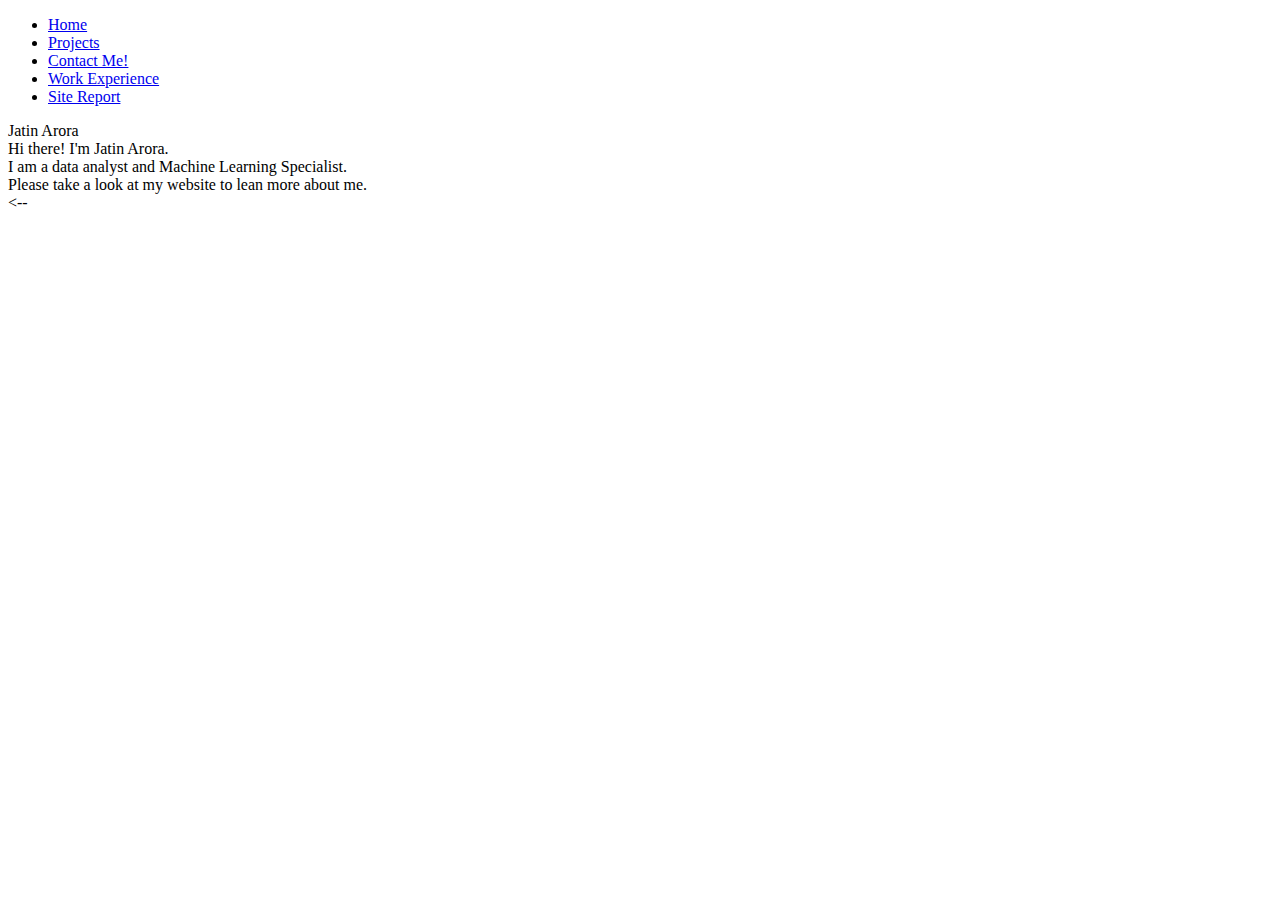
==== index.html @ 6a0dc687 "Add files via upload" ====
<!DOCTYPE html>
<html lang="en">
<head>
    <meta charset="UTF-8">
    <meta http-equiv="X-UA-Compatible" content="IE=edge">
    <meta name="viewport" content="width=device-width, initial-scale=1.0">
    <title>Index</title>
    <link rel="stylesheet" href="styleIndex.css">
</head>
<body>
    <header></header>
    <nav>
        <ul>
            <li><a href="index.html">Home</a></li>
            <li><a href="portfolio.html">Projects</a></li>
            <li><a href="contact.html">Contact Me!</a></li>
            <li><a href="work_ex.html">Work Experience</a></li>
            <li><a href="site_report.html">Site Report</a></li>
        </ul>
    </nav>
    <main>
        <section class="name">
            Jatin Arora
        </section>
        <section>
            Hi there! I'm Jatin Arora.<br> I am a data analyst and Machine Learning Specialist.<br>Please take a look at my website to lean more about me. 
        </section>
    </main>
    <--<aside></aside>
    <footer></footer>
</body>
</html>
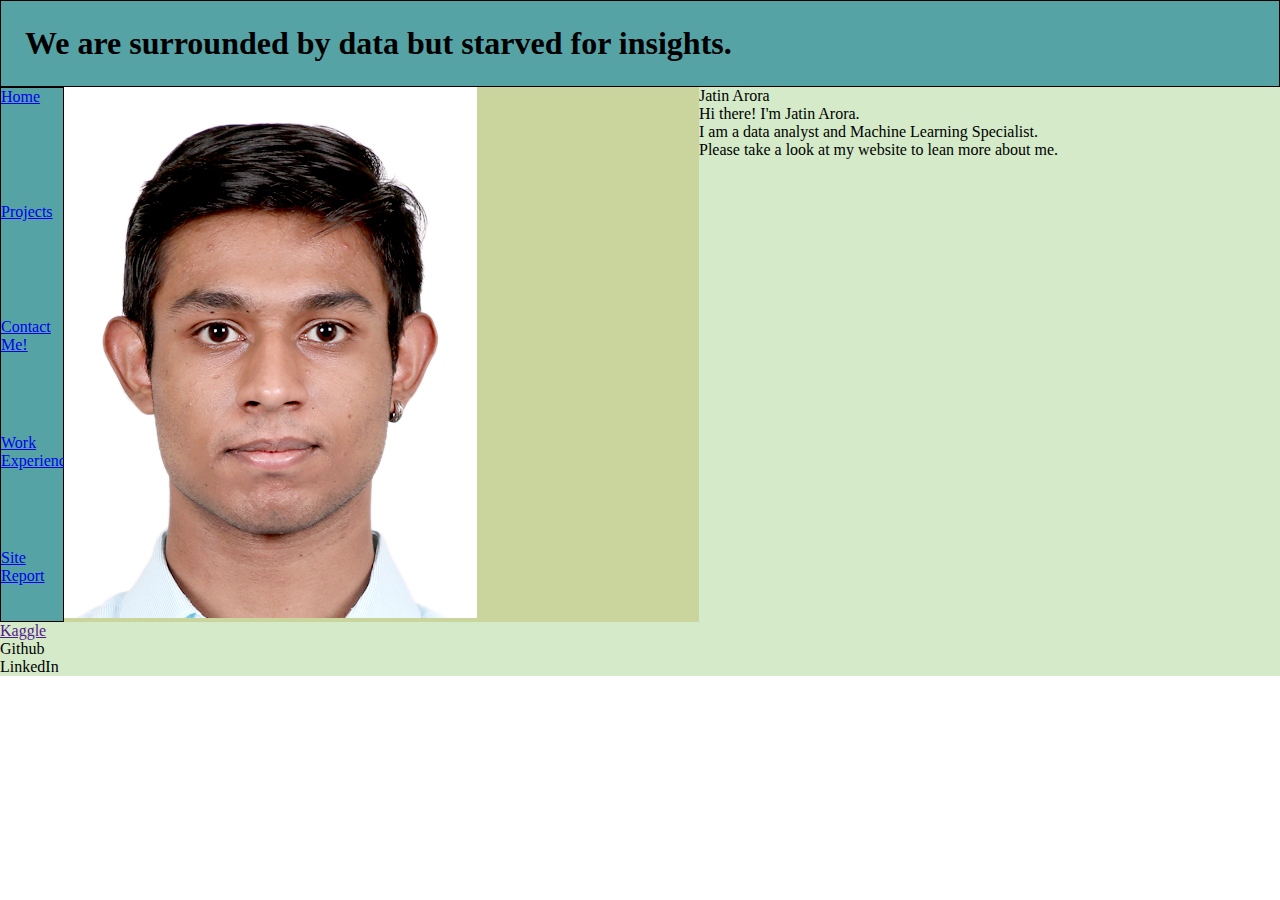
==== commit 46cb2037: "Add files via upload" ====
--- a/index.html
+++ b/index.html
@@ -4,13 +4,13 @@
     <meta charset="UTF-8">
     <meta http-equiv="X-UA-Compatible" content="IE=edge">
     <meta name="viewport" content="width=device-width, initial-scale=1.0">
-    <title>Index</title>
+    <title>Welcome!</title>
     <link rel="stylesheet" href="styleIndex.css">
 </head>
 <body>
-    <header></header>
+    <header><h1>We are surrounded by data but starved for insights.</h1></header>
     <nav>
-        <ul>
+        <ul class="navigationBar">
             <li><a href="index.html">Home</a></li>
             <li><a href="portfolio.html">Projects</a></li>
             <li><a href="contact.html">Contact Me!</a></li>
@@ -26,7 +26,15 @@
             Hi there! I'm Jatin Arora.<br> I am a data analyst and Machine Learning Specialist.<br>Please take a look at my website to lean more about me. 
         </section>
     </main>
-    <--<aside></aside>
-    <footer></footer>
+    <aside>
+        <img src="Soft Jatin.jpg" alt="My Photo"/>
+    </aside>
+    <footer>
+        <ul>
+            <li><a href="">Kaggle</a></li>
+            <li><a href=""></a>Github</li>
+            <li><a href=""></a>LinkedIn</li>
+        </ul>
+    </footer>
 </body>
 </html>--- a/styleIndex.css
+++ b/styleIndex.css
@@ -0,0 +1,56 @@
+*{
+    padding:0;
+    margin:0;
+}
+body{
+    display:grid;
+    grid-template-columns: 5% auto auto;
+    grid-template-rows: auto;
+    grid-template-areas: 
+    "header header header"
+    "nav aside main"
+    "footer footer footer"
+    ;
+}
+
+header{
+    background-color: #56a3a6;
+    grid-area: header;
+    padding: 1.5em;
+    border: 1px solid black ;
+}
+
+nav{
+    background-color: #56a3a6;
+    color:white;
+    text-decoration: none;
+    grid-area: nav;
+    border: 1px solid black ;
+    display:flex;
+    flex-direction:column;
+}
+
+nav li {
+    width:100%;
+    height:80%;
+}
+
+nav li :first-child{
+    margin-top: 10%;
+}
+
+main{
+    background-color: #d4eac8;
+    grid-area: main;
+}
+
+aside{
+    background-color: #cad49d;
+    grid-area: aside;
+    image-orientation: 60deg;
+}
+
+footer{
+    background-color: #d4eac8;
+    grid-area: footer;
+}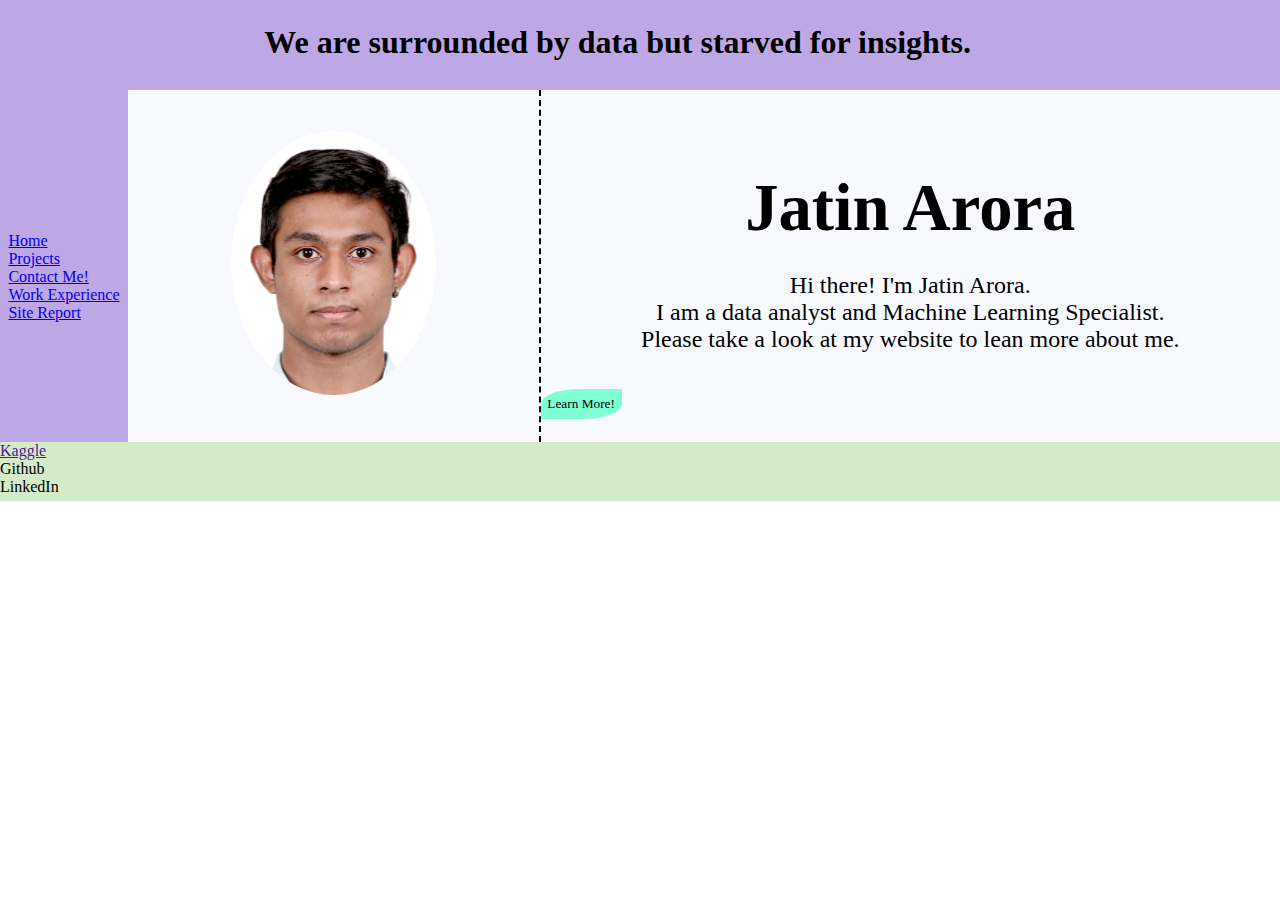
==== commit acfbd7c7: "Add files via upload" ====
--- a/index.html
+++ b/index.html
@@ -22,9 +22,12 @@
         <section class="name">
             Jatin Arora
         </section>
-        <section>
+        <section class="intro">
             Hi there! I'm Jatin Arora.<br> I am a data analyst and Machine Learning Specialist.<br>Please take a look at my website to lean more about me. 
         </section>
+        <section>
+        <a class="moreButton" href="portfolio.html" >Learn More!</a>
+        </section> 
     </main>
     <aside>
         <img src="Soft Jatin.jpg" alt="My Photo"/>
--- a/styleIndex.css
+++ b/styleIndex.css
@@ -1,10 +1,11 @@
 *{
     padding:0;
     margin:0;
+    border: none;
 }
 body{
     display:grid;
-    grid-template-columns: 5% auto auto;
+    grid-template-columns: 10% auto auto;
     grid-template-rows: auto;
     grid-template-areas: 
     "header header header"
@@ -14,38 +15,45 @@
 }
 
 header{
-    background-color: #56a3a6;
+    background-color: #BEA7E5;
     grid-area: header;
     padding: 1.5em;
-    border: 1px solid black ;
+    justify-content: space-evenly;
+    /**align-items: center;
+    **/
 }
 
 nav{
-    background-color: #56a3a6;
+    background-color: #BEA7E5;
     color:white;
     text-decoration: none;
     grid-area: nav;
-    border: 1px solid black ;
-    display:flex;
-    flex-direction:column;
+    display: flex;  
+    justify-content: center;
+
 }
 
-nav li {
-    width:100%;
-    height:80%;
+.navigationBar{
+    display: flex;  
+    justify-content: center;  
+    flex-direction: column;  
 }
 
-nav li :first-child{
-    margin-top: 10%;
+nav li:first-child{
+    margin-top: 20%;
+    text-decoration: none;
 }
 
 main{
-    background-color: #d4eac8;
+    background-color: #f8f8ff;
     grid-area: main;
+    border-left: 2px;
+    border-left-color: black;
+    border-left-style : dashed;
 }
 
 aside{
-    background-color: #cad49d;
+    background-color: #f8f8ff;
     grid-area: aside;
     image-orientation: 60deg;
 }
@@ -53,4 +61,58 @@
 footer{
     background-color: #d4eac8;
     grid-area: footer;
+}
+
+
+.moreButton{
+    display: block;
+    float: left;
+    border: 2px solid black;
+    border-top-left-radius: 50%;
+    border-bottom-right-radius: 50%;
+    background-color: aquamarine;
+    padding: 0.5em;
+    font-size: 10pt; 
+    border: 10px;
+    color:black;
+    text-decoration: none;
+    text-align: center;
+
+    
+}
+
+img{
+    padding: 10%;
+    border-top-right-radius: 50%;
+    border-top-left-radius: 50%;
+    border-bottom-left-radius: 50%;
+    border-bottom-right-radius: 50%;
+    overflow:hidden;
+    max-height: 100%;
+    max-width: 20em;
+    display: block;
+    margin-left: auto;
+    margin-right: auto;
+    width: 50%;
+}
+
+h1{
+    align-items: center;
+    margin-left: 19.5%;
+}
+
+.name{
+    font-family: 'Times New Roman', Times, serif;
+    font-weight: 800;
+    font-size: 50pt;
+    margin-top: 1.2em;
+    margin-bottom: -10px;
+    text-align: center;
+}
+
+.intro{
+    padding:1.5em;
+    margin-top: 0.0001%;
+    font-size: 1.5em;
+    text-align: center;
 }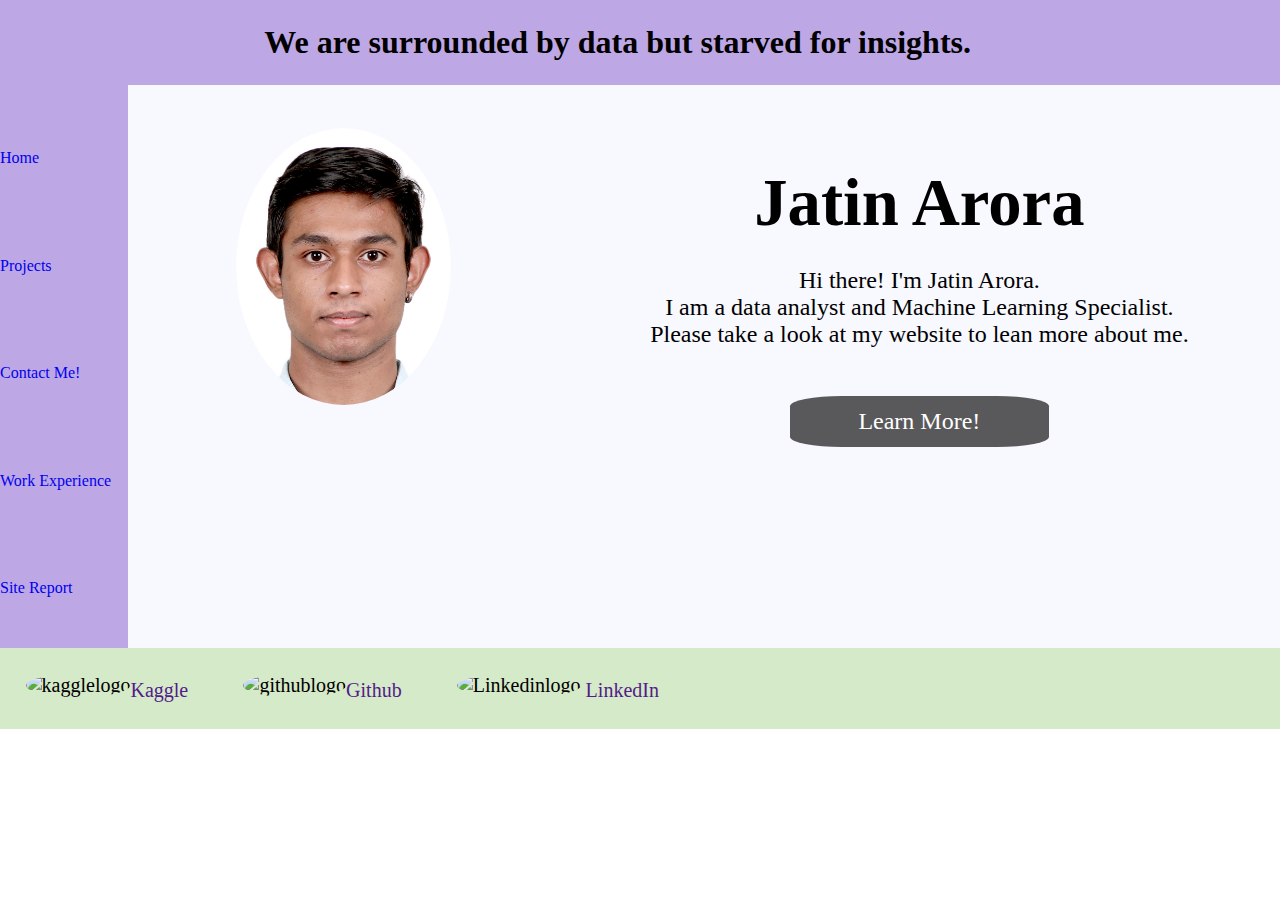
==== commit 88dc78e9: "Add files via upload" ====
--- a/index.html
+++ b/index.html
@@ -24,19 +24,17 @@
         </section>
         <section class="intro">
             Hi there! I'm Jatin Arora.<br> I am a data analyst and Machine Learning Specialist.<br>Please take a look at my website to lean more about me. 
+            <a class="moreButton" href="portfolio.html" >Learn More!</a>
         </section>
-        <section>
-        <a class="moreButton" href="portfolio.html" >Learn More!</a>
-        </section> 
     </main>
     <aside>
         <img src="Soft Jatin.jpg" alt="My Photo"/>
     </aside>
     <footer>
         <ul>
-            <li><a href="">Kaggle</a></li>
-            <li><a href=""></a>Github</li>
-            <li><a href=""></a>LinkedIn</li>
+            <li class="footlist"><img src="https://cdn4.iconfinder.com/data/icons/logos-and-brands/512/189_Kaggle_logo_logos-512.png" alt="kagglelogo" class="logo"><a href="">Kaggle</a></li>
+            <li class="footlist"><img src="https://w7.pngwing.com/pngs/914/758/png-transparent-github-social-media-computer-icons-logo-android-github-logo-computer-wallpaper-banner-thumbnail.png" alt="githublogo" class="logo"><a href="">Github</a></li>
+            <li class="footlist"> <img src="https://upload.wikimedia.org/wikipedia/commons/thumb/c/ca/LinkedIn_logo_initials.png/600px-LinkedIn_logo_initials.png" alt="Linkedinlogo " class = "logo"> <a href="">LinkedIn</a></li>
         </ul>
     </footer>
 </body>
--- a/styleIndex.css
+++ b/styleIndex.css
@@ -2,6 +2,7 @@
     padding:0;
     margin:0;
     border: none;
+    text-decoration: none;
 }
 body{
     display:grid;
@@ -26,17 +27,23 @@
 nav{
     background-color: #BEA7E5;
     color:white;
-    text-decoration: none;
     grid-area: nav;
     display: flex;  
     justify-content: center;
+    flex-direction: column;  
+    list-style:none;
+    
+
 
 }
 
-.navigationBar{
+.navigationBar li{
     display: flex;  
     justify-content: center;  
-    flex-direction: column;  
+    flex-direction: column; 
+    padding-top: 30%;
+    padding-bottom:40%;
+    text-decoration: none;
 }
 
 nav li:first-child{
@@ -47,9 +54,9 @@
 main{
     background-color: #f8f8ff;
     grid-area: main;
-    border-left: 2px;
+    /**border-left: 2px;
     border-left-color: black;
-    border-left-style : dashed;
+    border-left-style : dashed;**/
 }
 
 aside{
@@ -61,23 +68,27 @@
 footer{
     background-color: #d4eac8;
     grid-area: footer;
+    height:150%;
 }
 
 
 .moreButton{
     display: block;
-    float: left;
-    border: 2px solid black;
-    border-top-left-radius: 50%;
-    border-bottom-right-radius: 50%;
-    background-color: aquamarine;
+    border: 2px solid black;    border-top-left-radius: 20%;
+    border-top-right-radius: 20%;
+    border-bottom-right-radius: 20%;
+    border-bottom-left-radius: 20%;
+    background-color:rgba(0, 0, 0, 0.644);
     padding: 0.5em;
-    font-size: 10pt; 
+    font-size: 18pt; 
     border: 10px;
-    color:black;
+    color:white;
     text-decoration: none;
     text-align: center;
-
+    justify-content: center;
+    margin-top: 2em;
+    margin-left: 30%;
+    margin-right: 30%;
     
 }
 
@@ -115,4 +126,29 @@
     margin-top: 0.0001%;
     font-size: 1.5em;
     text-align: center;
+}
+
+.logo{
+    display: inline;
+    width:1em;
+    height:1em;
+    padding:0;
+    margin:0;
+}
+
+.footlist a{
+    text-decoration: none;
+}
+
+.footlist{
+    font-size: 15pt;
+    justify-content: space-evenly;
+    margin-top: 2%;
+    margin-left: 4%;
+    list-style: none;
+    display: inline-block;
+}
+
+.footlist:first-child{
+    margin-left: 2%;
 }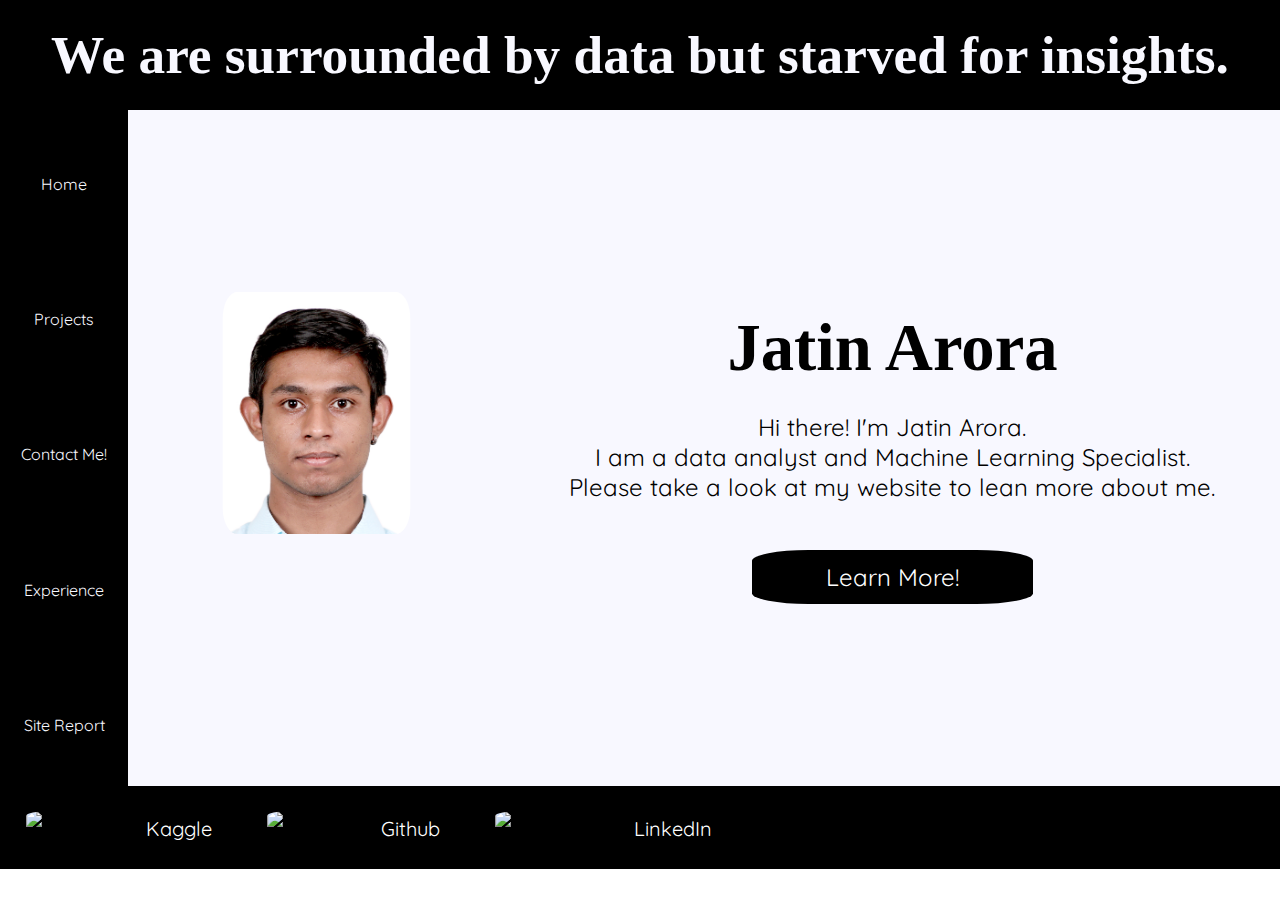
==== commit b49fde68: "Finalizing colour scheme and design" ====
--- a/index.html
+++ b/index.html
@@ -8,18 +8,18 @@
     <link rel="stylesheet" href="styleIndex.css">
 </head>
 <body>
-    <header><h1>We are surrounded by data but starved for insights.</h1></header>
+    <header><h1 class="quote">We are surrounded by data but starved for insights.</h1></header>
     <nav>
         <ul class="navigationBar">
-            <li><a href="index.html">Home</a></li>
-            <li><a href="portfolio.html">Projects</a></li>
-            <li><a href="contact.html">Contact Me!</a></li>
-            <li><a href="work_ex.html">Work Experience</a></li>
-            <li><a href="site_report.html">Site Report</a></li>
+            <a href="index.html"><li id="home">Home</li></a>
+            <a href="portfolio.html"><li id="portfolio">Projects</li></a>
+            <a href="contact.html"><li id="contact">Contact Me!</li></a>
+            <a href="work_ex.html"><li id="work">Experience </li></a>
+            <a href="site_report.html"><li id="report">Site Report</li></a>
         </ul>
     </nav>
     <main>
-        <section class="name">
+        <section class="name"   >
             Jatin Arora
         </section>
         <section class="intro">
--- a/styleIndex.css
+++ b/styleIndex.css
@@ -1,8 +1,11 @@
+@import url('https://fonts.googleapis.com/css2?family=Lobster&family=Quicksand&family=Tilt+Prism&display=swap');
+
 *{
     padding:0;
     margin:0;
     border: none;
     text-decoration: none;
+    font-family: 'Quicksand', sans-serif;
 }
 body{
     display:grid;
@@ -16,7 +19,7 @@
 }
 
 header{
-    background-color: #BEA7E5;
+    background-color: black;
     grid-area: header;
     padding: 1.5em;
     justify-content: space-evenly;
@@ -25,16 +28,13 @@
 }
 
 nav{
-    background-color: #BEA7E5;
+    background-color: black;
     color:white;
     grid-area: nav;
     display: flex;  
     justify-content: center;
     flex-direction: column;  
     list-style:none;
-    
-
-
 }
 
 .navigationBar li{
@@ -44,6 +44,8 @@
     padding-top: 30%;
     padding-bottom:40%;
     text-decoration: none;
+    text-align: center;
+    color:ghostwhite;
 }
 
 nav li:first-child{
@@ -52,7 +54,7 @@
 }
 
 main{
-    background-color: #f8f8ff;
+    background-color: ghostwhite;
     grid-area: main;
     /**border-left: 2px;
     border-left-color: black;
@@ -60,13 +62,13 @@
 }
 
 aside{
-    background-color: #f8f8ff;
+    background-color: ghostwhite;
     grid-area: aside;
     image-orientation: 60deg;
 }
 
 footer{
-    background-color: #d4eac8;
+    background-color: black;
     grid-area: footer;
     height:150%;
 }
@@ -78,7 +80,7 @@
     border-top-right-radius: 20%;
     border-bottom-right-radius: 20%;
     border-bottom-left-radius: 20%;
-    background-color:rgba(0, 0, 0, 0.644);
+    background-color:black;
     padding: 0.5em;
     font-size: 18pt; 
     border: 10px;
@@ -92,12 +94,20 @@
     
 }
 
+.moreButton:hover{
+    background-color: rgb(0, 87, 193);
+    margin-top: 5%;
+    color: ghostwhite;
+    margin-left: 30%;
+    font-size: 1.2em;
+}
+
 img{
     padding: 10%;
-    border-top-right-radius: 50%;
-    border-top-left-radius: 50%;
-    border-bottom-left-radius: 50%;
-    border-bottom-right-radius: 50%;
+    border-top-right-radius: 20%;
+    border-top-left-radius: 20%;
+    border-bottom-left-radius: 20%;
+    border-bottom-right-radius: 20%;
     overflow:hidden;
     max-height: 100%;
     max-width: 20em;
@@ -105,6 +115,7 @@
     margin-left: auto;
     margin-right: auto;
     width: 50%;
+    margin-top: 9em;
 }
 
 h1{
@@ -116,7 +127,7 @@
     font-family: 'Times New Roman', Times, serif;
     font-weight: 800;
     font-size: 50pt;
-    margin-top: 1.2em;
+    margin-top: 3em;
     margin-bottom: -10px;
     text-align: center;
 }
@@ -126,6 +137,7 @@
     margin-top: 0.0001%;
     font-size: 1.5em;
     text-align: center;
+    font-family: 'Quicksand', sans-serif;
 }
 
 .logo{
@@ -138,6 +150,7 @@
 
 .footlist a{
     text-decoration: none;
+    color:white;
 }
 
 .footlist{
@@ -151,4 +164,48 @@
 
 .footlist:first-child{
     margin-left: 2%;
+}
+
+#home:hover{
+    background-color: ghostwhite;
+    color:black;
+    text-decoration:none;
+    font-size: 1.25em;
+}
+
+#portfolio:hover{
+    background-color: ghostwhite;
+    color:black;
+    text-decoration:none;
+    font-size: 1.25em;
+}
+
+#contact:hover{
+    background-color: ghostwhite;
+    color:black;
+    text-decoration:none;
+    font-size: 1.25em;
+}
+
+#work:hover{
+    background-color: ghostwhite;
+    color:black;
+    text-decoration:none;
+    font-size: 1.25em;
+}
+
+#report:hover{
+    background-color: ghostwhite;
+    color:black;
+    text-decoration:none;
+    font-size: 1.25em;
+}
+
+.quote{
+    font-family: 'Times New Roman', Times, serif;
+    font-size: 40pt;
+    text-align: center;
+    padding:0;
+    margin:0; 
+    color: ghostwhite;  
 }